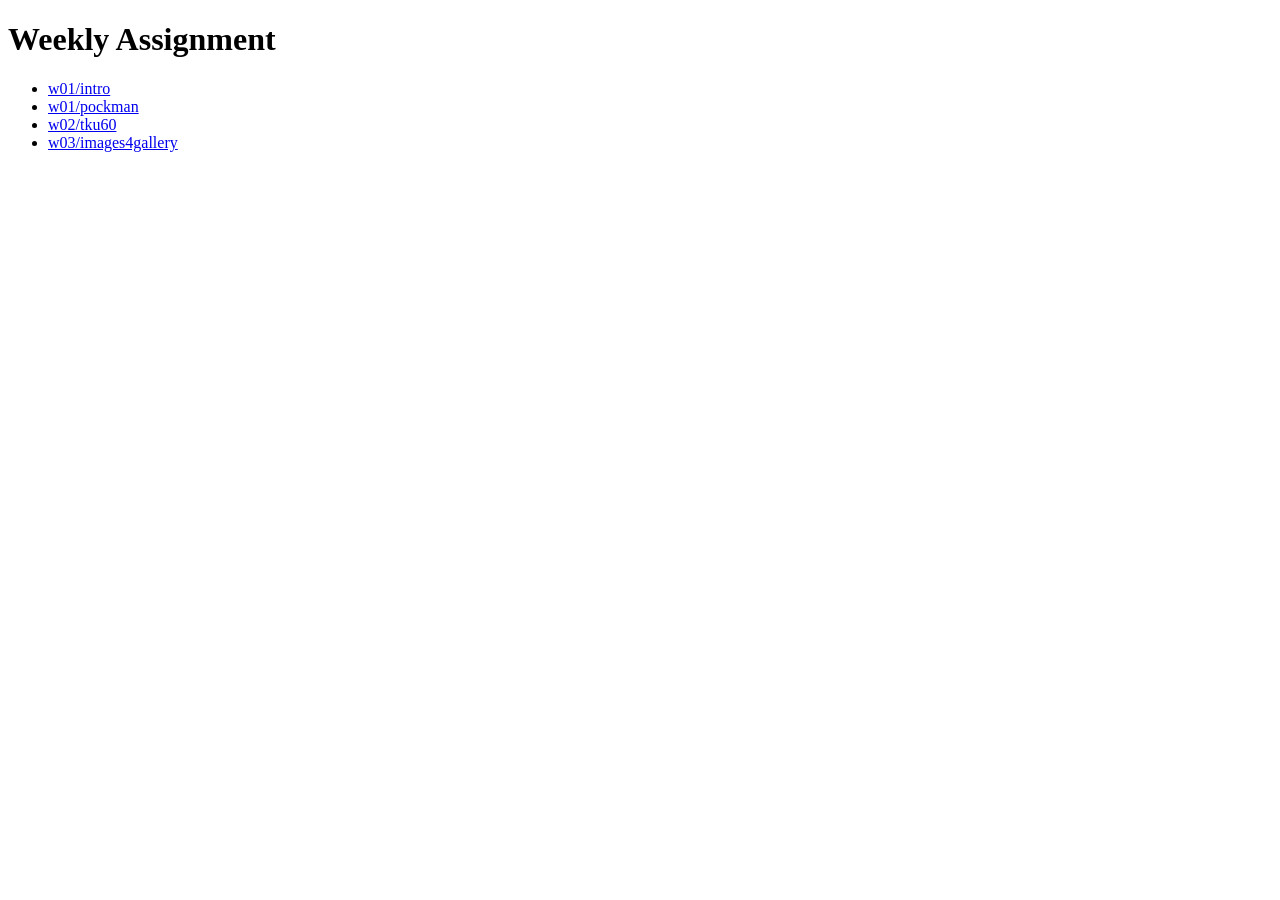
==== index.html @ db79b31b "first commit" ====
<!DOCTYPE html>
<html lang="en">
<head>
    <meta charset="UTF-8">
    <meta name="viewport" content="width=>, initial-scale=1.0">
    <meta http-equiv="X-UA-Compatible" content="ie=edge">
    <title>My Git Page</title>
</head>
<body>
    <h1>Weekly Assignment</h1>
    <ul>
        <li>
            <a href="w01/intro/intro.html">w01/intro</a>
        </li>
        <li>
            <a href="w01/table/pockmen.html">w01/pockman</a>
        </li>
        <li>
            <a href="w02/tku60.html">w02/tku60</a>
        </li>
        <li>
            <a href="w03/images4gallery.html">w03/images4gallery</a>
        </li>
    </ul>
</body>
</html>
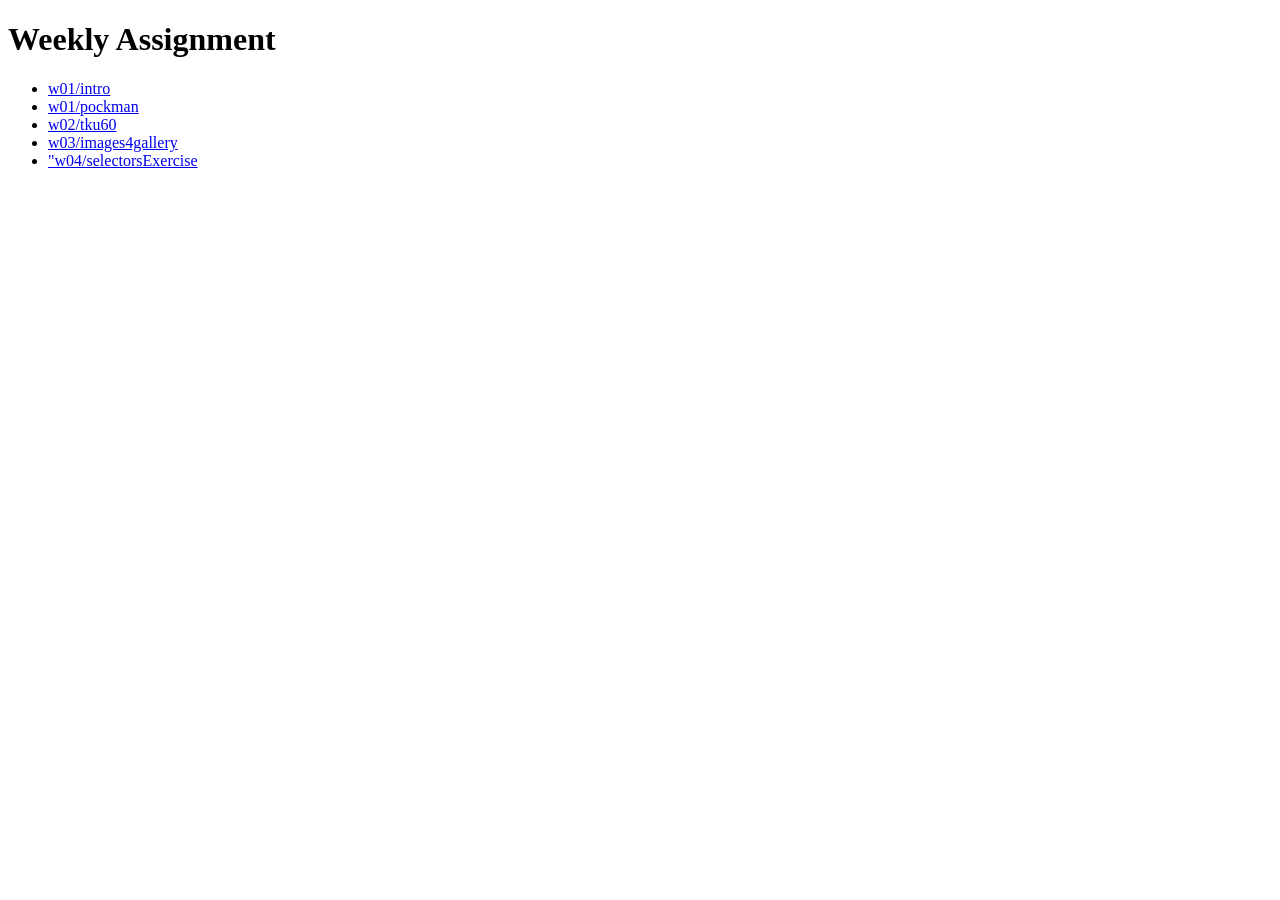
==== commit 0b6425e6: "Update 2019/03/20" ====
--- a/index.html
+++ b/index.html
@@ -21,6 +21,9 @@
         <li>
             <a href="w03/images4gallery.html">w03/images4gallery</a>
         </li>
+        <li>
+            <a href="w04/selectorsExercise.html">"w04/selectorsExercise</a>
+        </li>
     </ul>
 </body>
 </html>
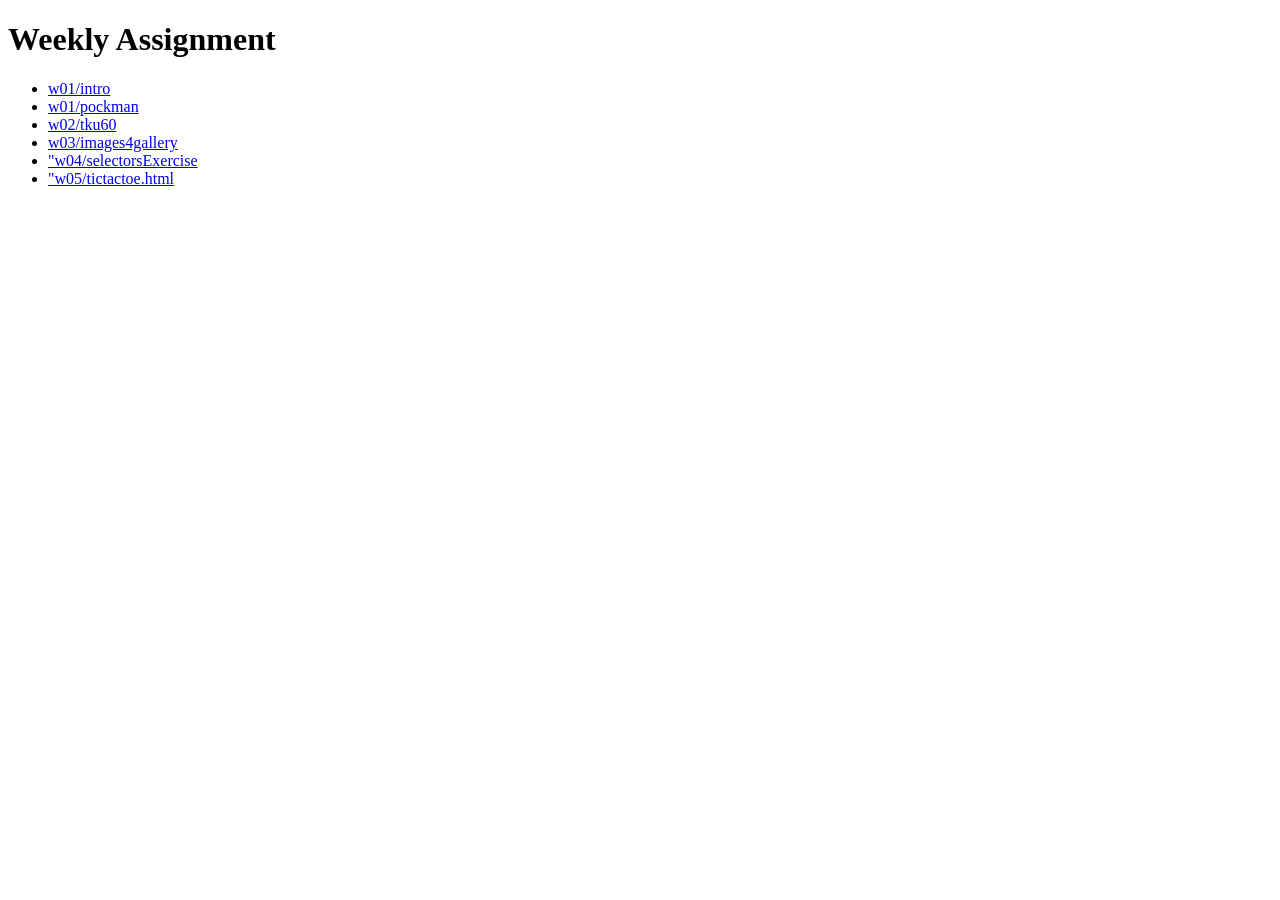
==== commit ab158ead: "Update 2019/03/20" ====
--- a/index.html
+++ b/index.html
@@ -24,6 +24,9 @@
         <li>
             <a href="w04/selectorsExercise.html">"w04/selectorsExercise</a>
         </li>
+        <li>
+            <a href="w05/tictactoe.html">"w05/tictactoe.html</a>
+        </li>
     </ul>
 </body>
 </html>
